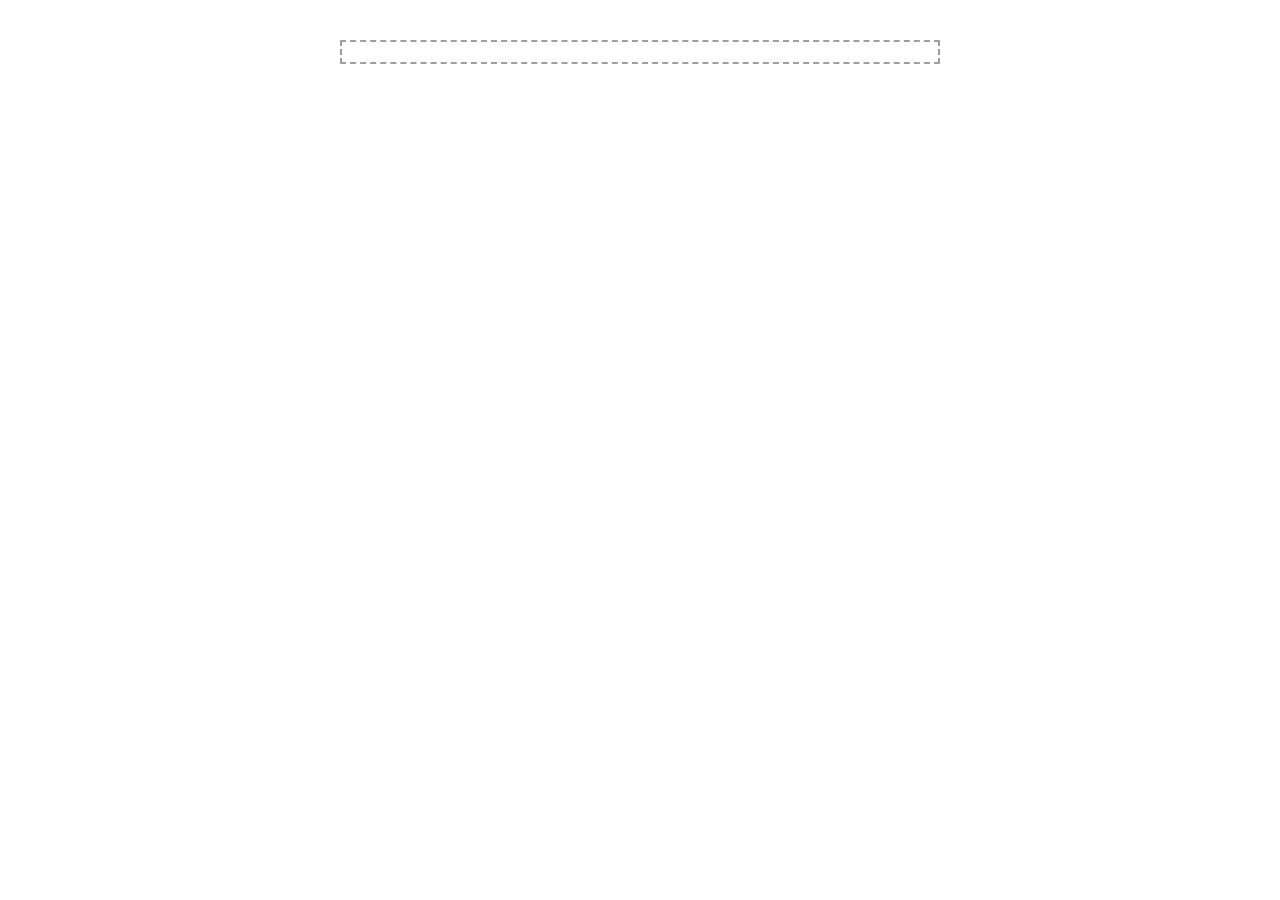
==== clock/index.html @ 0c9d3536 "new files" ====
<!DOCTYPE html>
<head>
<title>AJAXによるPHP読み込み</title>
<meta http-equiv="content-type" content="text/html; charset=UTF-8">
<script src="jquery-3.0.0.min.js"></script>
<script language="JavaScript">
$(document).ready(function(){
	function displayTweet()
	{
		$("#testdisplay").load("getDate.php").fadeIn(2000);
	}
	$.get("getDate.php",{},displayTweet);
	function autoRefresh(interval){
		autoloader = setInterval(displayTweet,interval);
	}
	autoRefresh(10000);
});
</script>
<link href="style.css" rel="stylesheet" type="text/css">
</head>
<body>

<div id="topcontainer">
<div id="testdisplay">

</div>
</div>

</body>
</html>
---- clock/style.css ----
/* CSS Document */

body, div, dl, dt, dd, h1, h2, h3, h4, h5, h6, ol, ul, li, dl, dt, dd, p, table, form, fieldset, input, select, blockquote, table, th, tr, td, address, iframe {
  margin: 0;
  padding: 0;
}

body {
	font-size: 62.5%;
	color: #000;
	background: #fff;
	text-align: center;
}

#topcontainer {
	margin: 40px auto 20px auto;
	width: 600px;
}

#testdisplay {
	padding: 10px;
	border: 2px dashed #666;
	font-size: 1.6em;
	line-height: 2em;
	display: none;
}
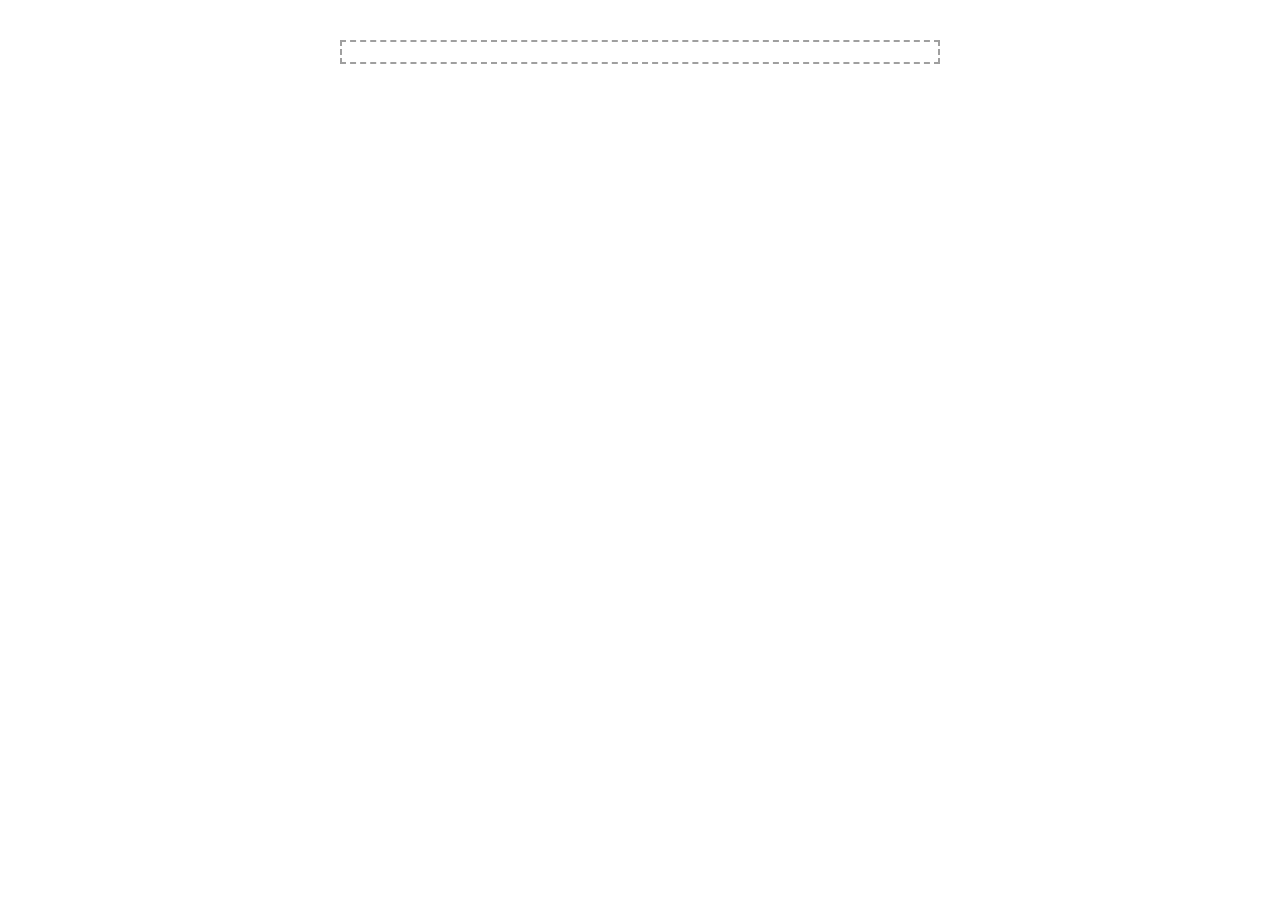
==== commit d161440a: "add object-php" ====
--- a/clock/index.html
+++ b/clock/index.html
@@ -13,7 +13,7 @@
 	function autoRefresh(interval){
 		autoloader = setInterval(displayTweet,interval);
 	}
-	autoRefresh(10000);
+	autoRefresh(1000);
 });
 </script>
 <link href="style.css" rel="stylesheet" type="text/css">
@@ -27,4 +27,4 @@
 </div>
 
 </body>
-</html>+</html>
